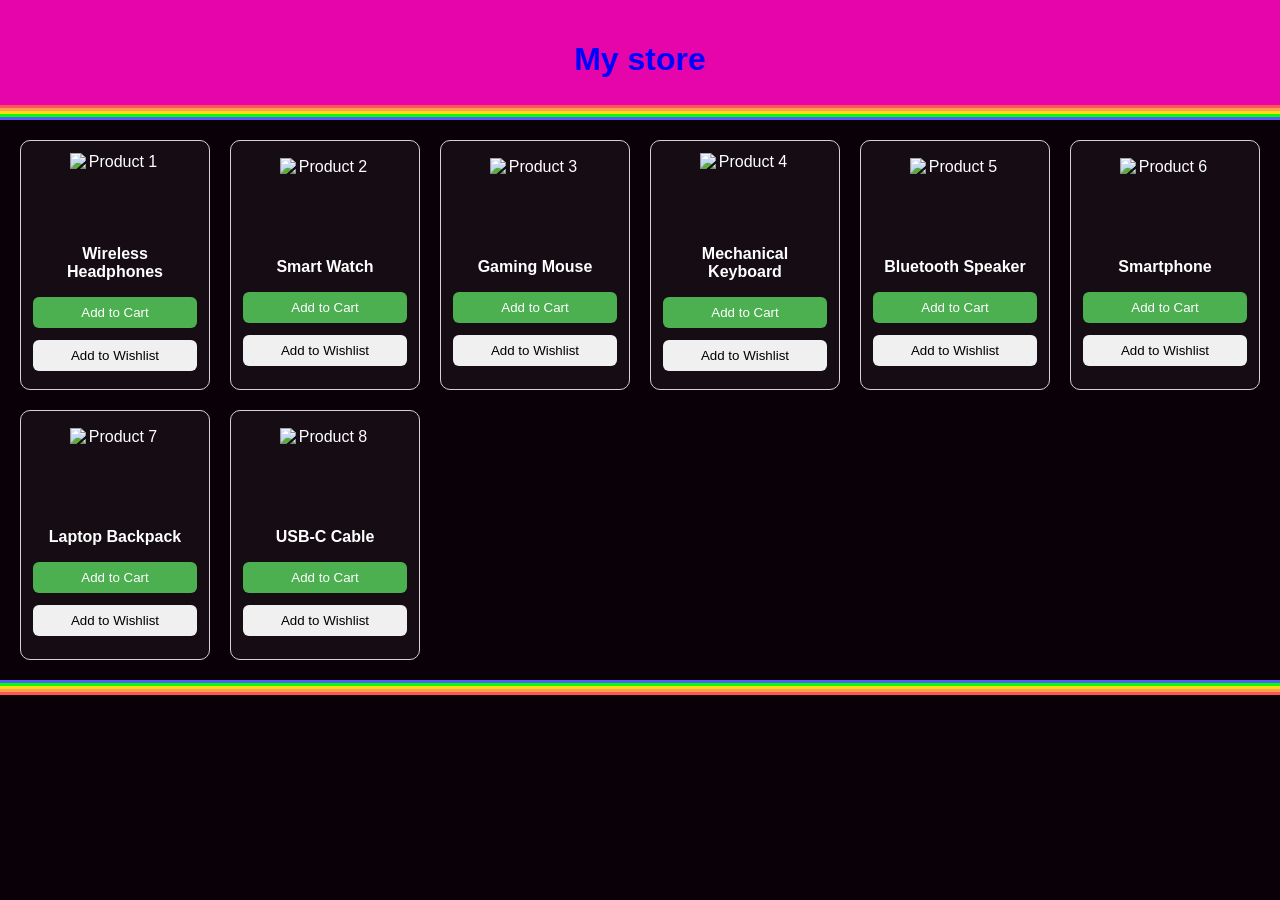
==== try1.html @ b03fb27d "poll" ====
<!DOCTYPE html>
<html lang="en">
<head>
    <meta charset="UTF-8">
    <meta name="viewport" content="width=device-width, initial-scale=1.0">
    <title>Document</title>
    <link rel="stylesheet" href="try1.css">
</head>
<body>
    <header>
        <h1>My store</h1>
    </header>

    <main id="bacha">
        <div class="card">
            <img src="../images/leetcode_profile_screenshot.png" alt="Product 1" width="80" height="80">
            <h4>Wireless Headphones</h4>
            <button class="cart">Add to Cart</button>
            <button class="wishlist">Add to Wishlist</button>
        </div>

        <div class="card" >
            <img src="../images/leetcode_profile_screenshot.png" alt="Product 2" width="80" height="80">
            <h4>Smart Watch</h4>
            <button class="cart">Add to Cart</button>
            <button class="wishlist">Add to Wishlist</button>
        </div>

        <div class="card">
            <img src="../images/leetcode_profile_screenshot.png" alt="Product 3" width="80" height="80">
            <h4>Gaming Mouse</h4>
            <button class="cart">Add to Cart</button>
            <button class="wishlist">Add to Wishlist</button>
        </div>

        <div class="card">
            <img src="../images/leetcode_profile_screenshot.png" alt="Product 4" width="80" height="80">
            <h4>Mechanical Keyboard</h4>
            <button class="cart">Add to Cart</button>
            <button class="wishlist">Add to Wishlist</button>
        </div>

        <div class="card">
            <img src="../images/leetcode_profile_screenshot.png" alt="Product 5" width="80" height="80">
            <h4>Bluetooth Speaker</h4>
            <button class="cart">Add to Cart</button>
            <button class="wishlist">Add to Wishlist</button>
        </div>

        <div class="card">
            <img src="../images/leetcode_profile_screenshot.png" alt="Product 6" width="80" height="80">
            <h4>Smartphone</h4>
            <button class="cart">Add to Cart</button>
            <button class="wishlist">Add to Wishlist</button>
        </div>

        <div class="card">
            <img src="../images/leetcode_profile_screenshot.png" alt="Product 7" width="80" height="80">
            <h4>Laptop Backpack</h4>
            <button class="cart">Add to Cart</button>
            <button class="wishlist">Add to Wishlist</button>
        </div>

        <div class="card">
            <img src="../images/leetcode_profile_screenshot.png" alt="Product 8" width="80" height="80">
            <h4>USB-C Cable</h4>
            <button class="cart">Add to Cart</button>
            <button class="wishlist">Add to Wishlist</button>
        </div>
    </main>
</body>
</html>
---- try1.css ----
* {
    box-sizing: border-box;
}

body {
    margin: 0;
    background-color: rgb(10, 0, 7);
    font-family: Arial, sans-serif;
}

header {
    color: blue;
    background-color: rgb(230, 5, 170);
    padding: 20px;
    text-align: center;
}

#bacha {
    display: grid;
    grid-template-columns: repeat(auto-fit, minmax(180px, 1fr));
    gap: 20px;
    padding: 20px;
    width: 100%;

    box-shadow: rgb(85, 91, 255) 0px 0px 0px 3px, rgb(7, 254, 3) 0px 0px 0px 6px, rgb(255, 217, 19) 0px 0px 0px 9px, rgb(255, 156, 85) 0px 0px 0px 12px, rgb(255, 85, 85) 0px 0px 0px 15px;
}


#bacha .card {
    border: 1px solid lightgray;
    color: white;
    text-align: center;
    background: rgba(255, 255, 255, 0.05);
    padding: 12px;
    border-radius: 10px;
    height: 250px;
    display: flex;
    flex-direction: column;
    justify-content: center;
}

#bacha .card img {
    display: block;
    width: 90px;
    height: 80px;
    margin: 0 auto 10px;
}

#bacha .card h4 {
    margin: 10px 0;
    font-size: 16px;
}

#bacha .card .cart,
#bacha .card .wishlist {
    display: block;
    width: 100%;
    margin: 6px 0;
    padding: 8px;
    border: none;
    border-radius: 6px;
    cursor: pointer;
}

#bacha .card .cart {
    background-color: #4CAF50;
    color: white;
}

#bacha .card .wishlist {
    background-color: #f0f0f0;
    color: black;
}
#bacha .card:hover{
transform: matrix(1.1, 0, 0, 1.1, 0, 0);
}
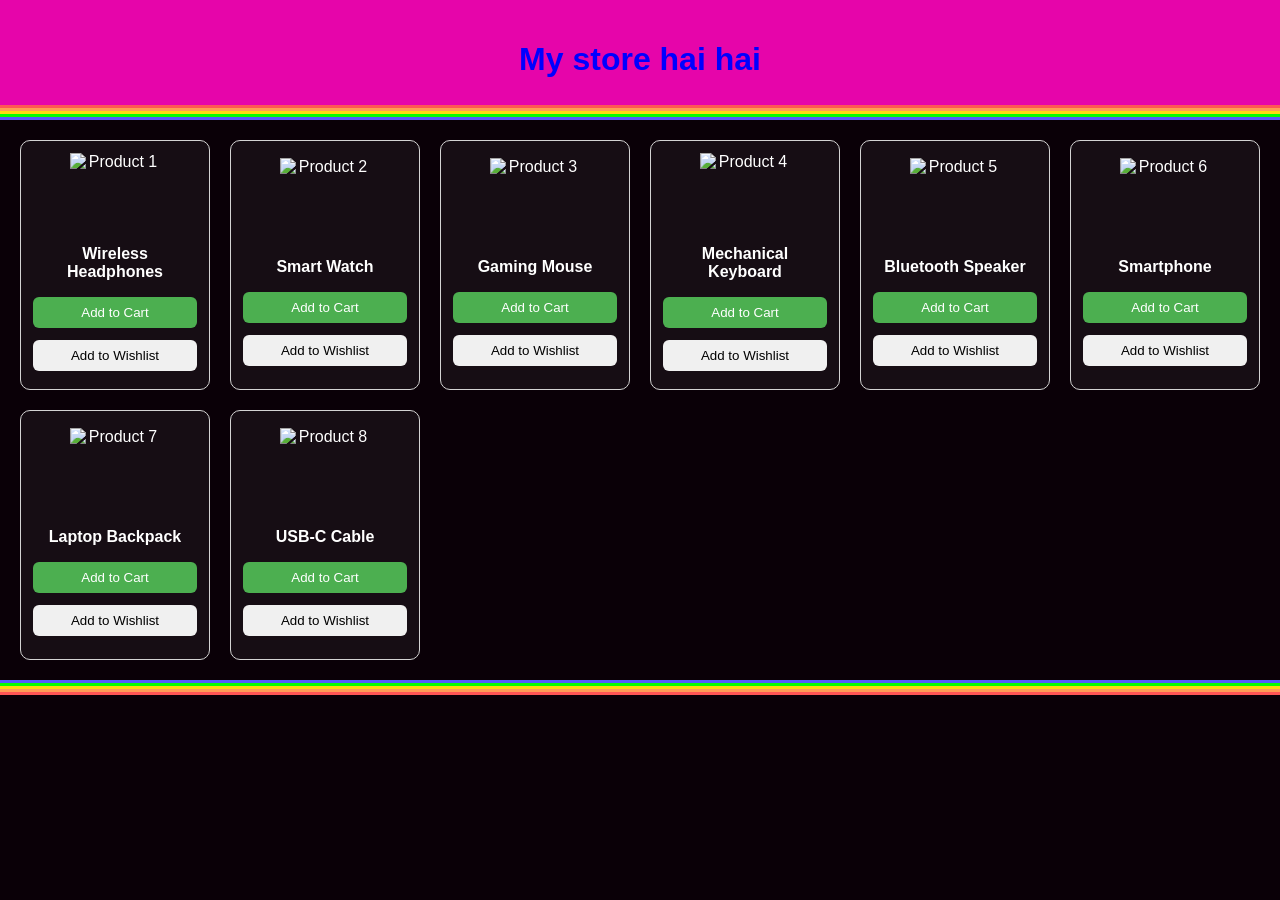
==== commit dfb1993c: "2.2" ====
--- a/try1.html
+++ b/try1.html
@@ -8,7 +8,7 @@
 </head>
 <body>
     <header>
-        <h1>My store</h1>
+        <h1>My store hai hai </h1>
     </header>
 
     <main id="bacha">
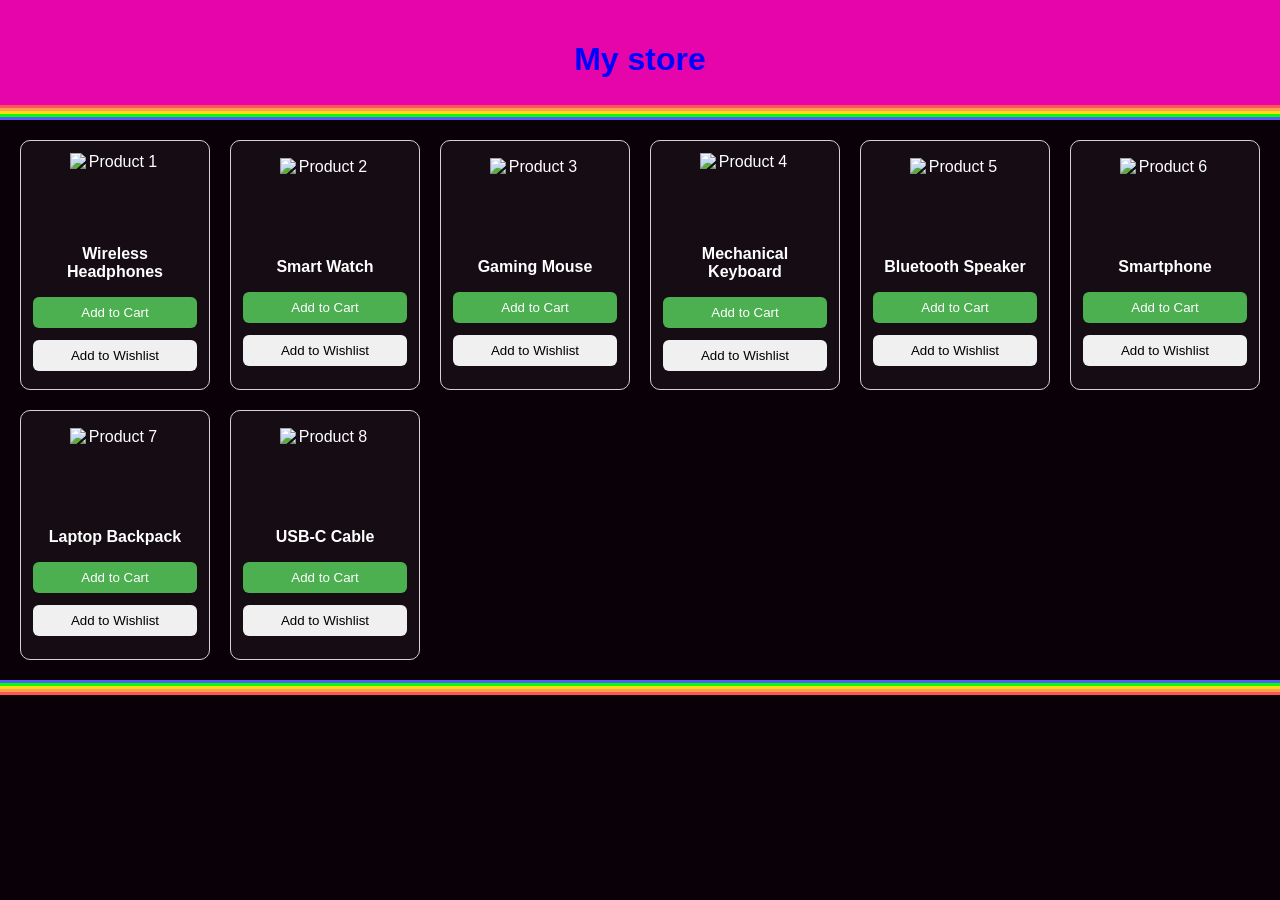
==== commit a947044b: "evert "2.2" This reverts commit dfb1993c63003570f8950943b4780723e0b6341d." ====
--- a/try1.html
+++ b/try1.html
@@ -8,7 +8,7 @@
 </head>
 <body>
     <header>
-        <h1>My store hai hai </h1>
+        <h1>My store</h1>
     </header>
 
     <main id="bacha">
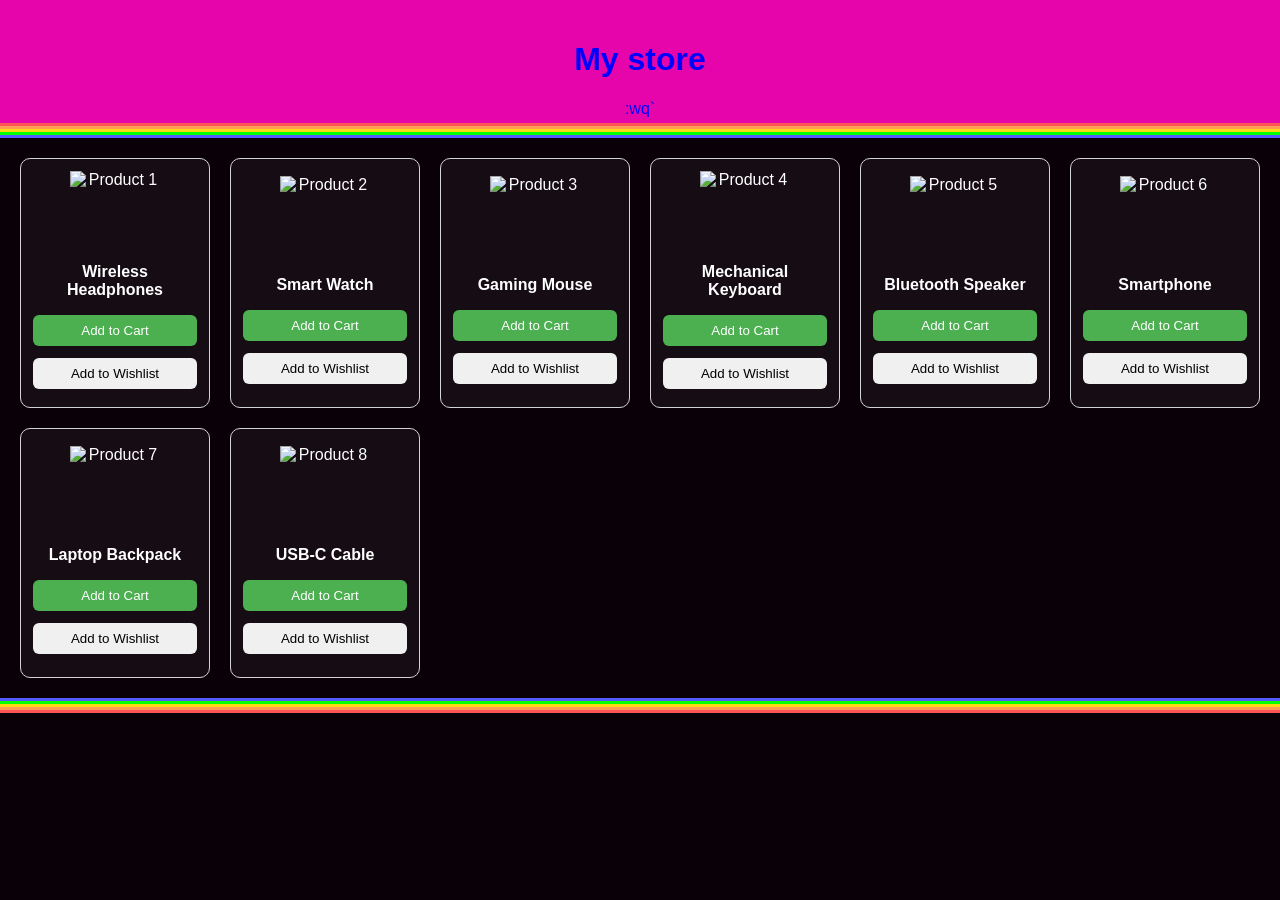
==== commit 23dbbfc4: "rename try1.html to index.html" ====
--- a/try1.html
+++ b/try1.html
@@ -9,7 +9,7 @@
 <body>
     <header>
         <h1>My store</h1>
-    </header>
+:wq`    </header>
 
     <main id="bacha">
         <div class="card">
